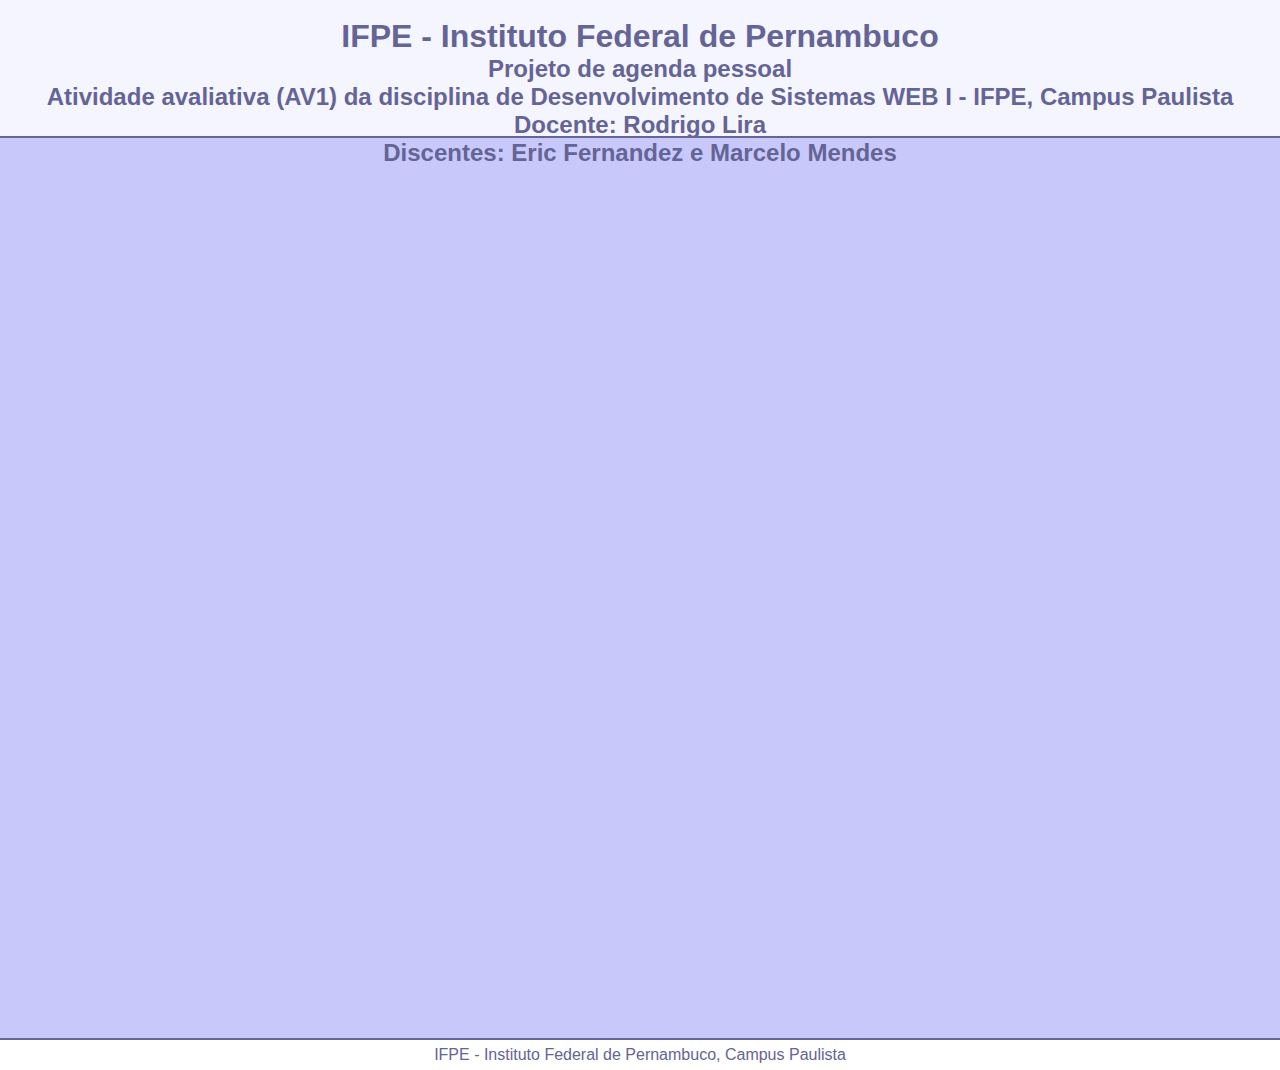
==== index.html @ 9efed99c "Initial commit" ====
<!DOCTYPE html>
<html lang="pt-br">

<head>
    <meta charset="UTF-8">
    <meta http-equiv="X-UA-Compatible" content="IE=edge">
    <meta name="viewport" content="width=device-width, initial-scale=1.0">
    <title>Projeto WEBI AV1</title>
    <link rel="stylesheet" href="style.css">
</head>

<body>
    <div class="title">
        <h1><strong>IFPE - Instituto Federal de Pernambuco</strong></h1>
        <h2>Projeto de agenda pessoal</h2>
        <h2>Atividade avaliativa (AV1) da disciplina de Desenvolvimento de Sistemas WEB I - IFPE, Campus Paulista</h2>
        <h2>Docente: Rodrigo Lira</h2>
        <h2>Discentes: Eric Fernandez e Marcelo Mendes</h2>
    </div>
    <div class="content"></div>


    <script type="text/javascript" src="scripts.js"></script>
</body>
<footer>
    <span>IFPE - Instituto Federal de Pernambuco, Campus Paulista</span>
</footer>

</html>
---- style.css ----
* {
    margin: 0;
    padding: 0;
}

html,
body {
    height: 100%;
}

.title {
    display: block;
    font-family: 'Franklin Gothic Medium', 'Arial Narrow', Arial, sans-serif;
    color: rgb(100, 100, 150);
    background-color: rgb(245, 245, 255);
    padding: 18px;
    border-bottom: solid 2px rgb(100, 100, 150);
    height: 20px;
}

.title>h1,
.title>h2 {
    text-align: center;
}

.title>h2 {
    display: none;
}

.title:hover h2 {
    display: block;
}

.title:hover {
    height: 100px;
    transition: all 0.3s;
}

.content {
    background-color: rgb(200, 200, 250);
    height: 100%;
}

footer {
    display: flex;
    border-top: 2px solid rgb(100, 100, 150);
    height: 30px;
    align-items: center;
    justify-content: center;
    font-family: 'Franklin Gothic Medium', 'Arial Narrow', Arial, sans-serif;
}

footer span {
    color: rgb(100, 100, 150);
}
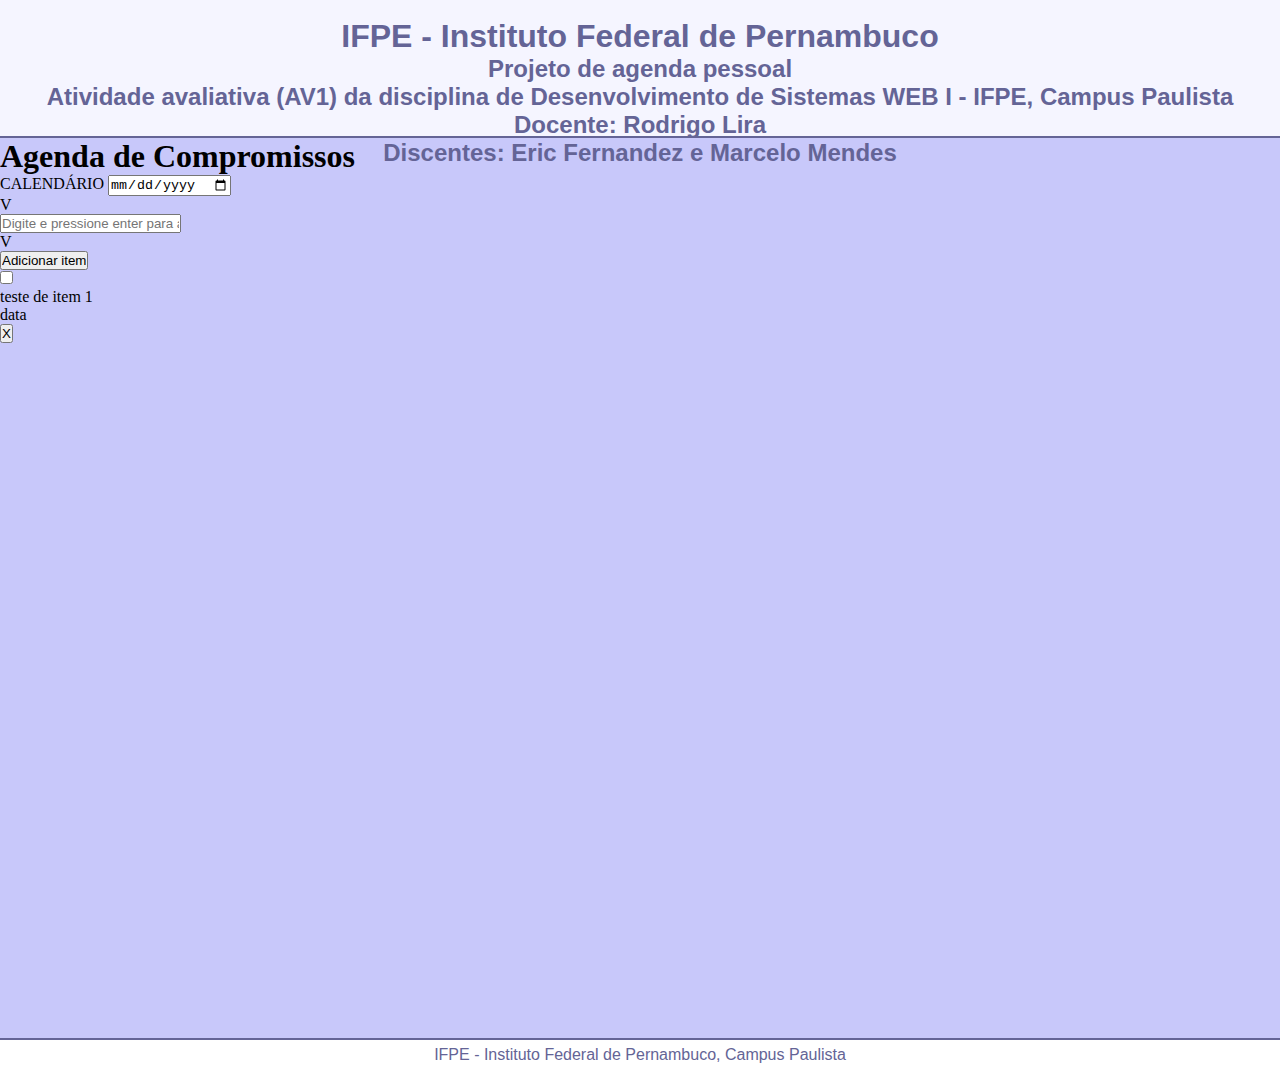
==== commit 9d7a69f5: "Function Delete" ====
--- a/index.html
+++ b/index.html
@@ -17,7 +17,28 @@
         <h2>Docente: Rodrigo Lira</h2>
         <h2>Discentes: Eric Fernandez e Marcelo Mendes</h2>
     </div>
-    <div class="content"></div>
+    <div class="content" id="conteudo">
+        <h1>Agenda de Compromissos</h1>
+        <label for="data">CALENDÁRIO</label>
+        <input type="date" id="data" name="dataCalend">
+
+        <div class="adicionar_new-item" id="newItem">
+            <div>V</div>
+            <input type="text" id="novoItem" placeholder="Digite e pressione enter para adicionar a tarefa">
+            <div>V</div>
+        </div>
+
+        <input type="button" value="Adicionar item" onclick="newObject()">
+
+        <div class="lista" id="list">
+            <label class="adicionar_item">
+                    <input type="checkbox">
+                    <div>teste de item 1</div>
+                    <div>data</div>
+                    <input type="button" value="X">
+            </label>
+        </div>
+    </div>
 
 
     <script type="text/javascript" src="scripts.js"></script>
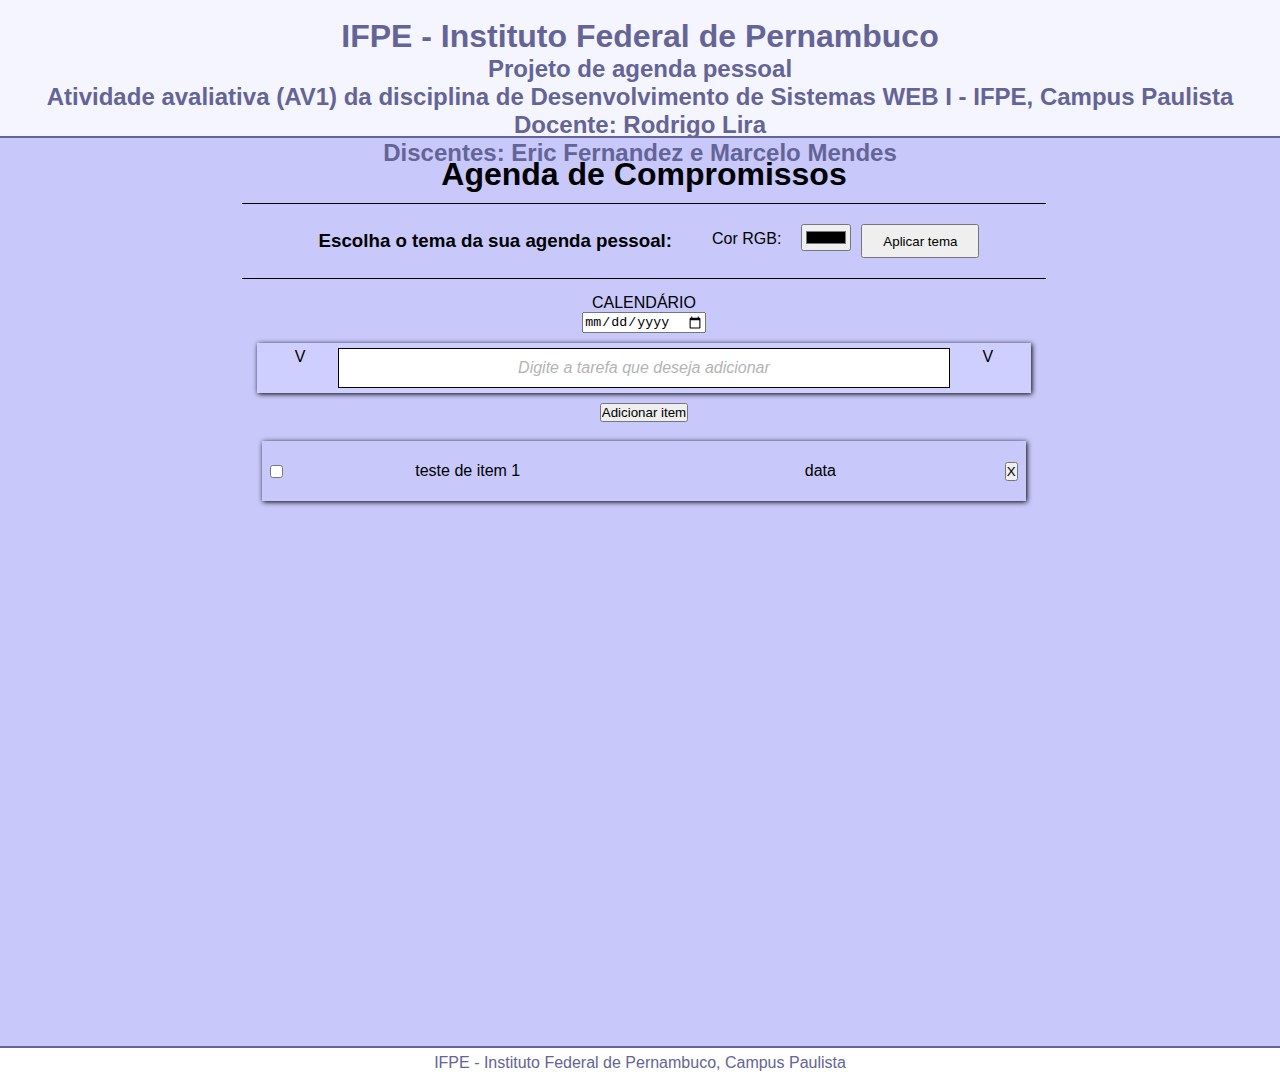
==== commit 7cef9e00: "ColorTheme" ====
--- a/index.html
+++ b/index.html
@@ -10,6 +10,7 @@
 </head>
 
 <body>
+
     <div class="title">
         <h1><strong>IFPE - Instituto Federal de Pernambuco</strong></h1>
         <h2>Projeto de agenda pessoal</h2>
@@ -17,14 +18,26 @@
         <h2>Docente: Rodrigo Lira</h2>
         <h2>Discentes: Eric Fernandez e Marcelo Mendes</h2>
     </div>
+
+
+
+
     <div class="content" id="conteudo">
         <h1>Agenda de Compromissos</h1>
-        <label for="data">CALENDÁRIO</label>
+
+        <div class="theme">
+            <h3>Escolha o tema da sua agenda pessoal:</h3>
+            <span>Cor RGB: </span>
+            <input type="color" id="colortheme">
+            <input type="button" value="Aplicar tema" onclick="changeTheme()">
+        </div>
+
+        <label for="data" class="data">CALENDÁRIO</label>
         <input type="date" id="data" name="dataCalend">
 
         <div class="adicionar_new-item" id="newItem">
             <div>V</div>
-            <input type="text" id="novoItem" placeholder="Digite e pressione enter para adicionar a tarefa">
+            <input type="text" id="novoItem" placeholder="Digite a tarefa que deseja adicionar">
             <div>V</div>
         </div>
 
--- a/style.css
+++ b/style.css
@@ -36,9 +36,113 @@
     transition: all 0.3s;
 }
 
+.theme {
+    width: 60%;
+    display: flex;
+    border-top: solid 1px black;
+    border-bottom: solid 1px black;
+    justify-content: center;
+    padding: 20px;
+}
+
+.theme h3 {
+    padding: 6px 20px;
+}
+
+.theme span {
+    padding: 6px 20px;
+}
+
+.theme input {
+    padding: 6px 20px;
+    margin-right: 10px;
+}
+
+#colortheme {
+    padding: 2px
+}
+
+.data {
+    margin-top: 15px
+}
+
 .content {
     background-color: rgb(200, 200, 250);
+    display: flex;
+    flex-direction: column;
     height: 100%;
+    align-items: center;
+    padding-left: 8px;
+    padding-top: 8px;
+    font-family: 'Franklin Gothic Medium', 'Arial Narrow', Arial, sans-serif;
+}
+
+.content>h1 {
+    padding: 10px;
+}
+
+.lista {
+    text-align: center;
+    display: flex;
+    width: 100%;
+    flex-direction: column;
+    margin-top: 15px;
+}
+
+.adicionar_item {
+    margin: 4px auto;
+    display: flex;
+    width: 60%;
+    height: 60px;
+    justify-content: center;
+    align-items: center;
+    padding: 5 px;
+    box-shadow: 1px 1px 5px black
+}
+
+.adicionar_item>div {
+    width: 80%;
+    text-align: center;
+}
+
+.adicionar_item>input {
+    margin: 0 8px;
+    float: left;
+}
+
+.adicionar_item:hover {
+    cursor: pointer;
+    transition: all .5s ease;
+    background-color: rgb(104, 151, 139);
+    color: rgb(36, 36, 36);
+}
+
+.adicionar_new-item {
+    display: flex;
+    background-color: rgba(206, 206, 255, 0.904);
+    width: 60%;
+    height: 40px;
+    justify-content: space-evenly;
+    padding: 5px;
+    box-shadow: 1px 1px 5px black;
+    margin: 10px;
+    font: inherit;
+}
+
+.adicionar_new-item>input {
+    background-color: rgb(255, 255, 255, 1);
+    border: 1px solid black;
+    width: 80%;
+    outline: none;
+    font: inherit;
+    text-align: center;
+}
+
+.adicionar_new-item>input::placeholder {
+    font-style: italic;
+    font-weight: normal;
+    text-align: center;
+    color: rgb(180, 180, 180)
 }
 
 footer {
